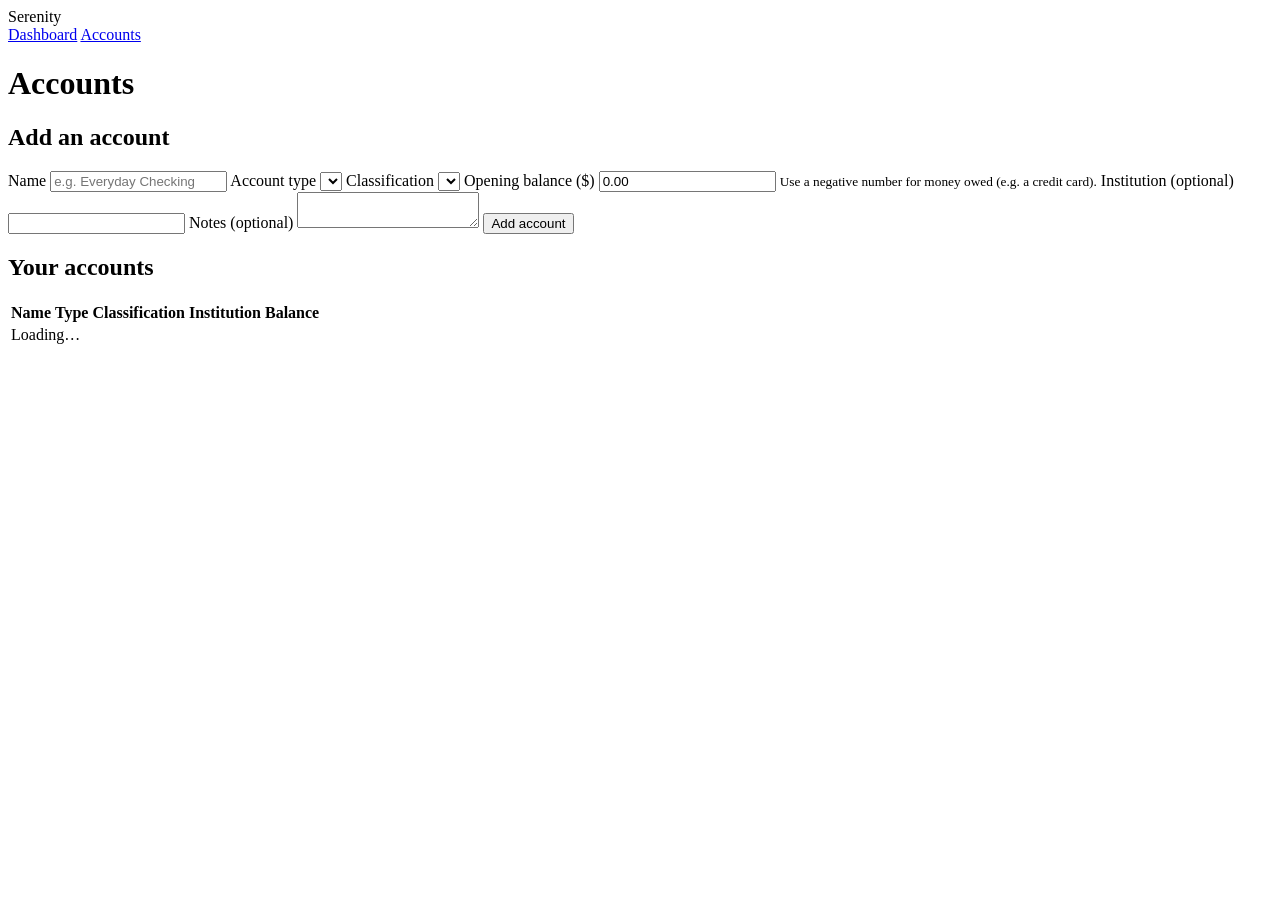
==== frontend/accounts.html @ c6931251 "Dank Files Dank Files" ====
<!DOCTYPE html>
<html lang="en">
<head>
  <meta charset="UTF-8">
  <meta name="viewport" content="width=device-width, initial-scale=1">
  <title>Serenity · Accounts</title>
  <link rel="stylesheet" href="/static/css/style.css">
</head>
<body>
  <header class="topbar">
    <span class="brand">Serenity</span>
    <nav>
      <a href="/">Dashboard</a>
      <a href="/accounts" class="active">Accounts</a>
    </nav>
  </header>

  <main>
    <h1>Accounts</h1>

    <section class="panel">
      <h2>Add an account</h2>
      <form id="account-form">
        <label>Name
          <input name="name" required maxlength="100" placeholder="e.g. Everyday Checking">
        </label>
        <label>Account type
          <select name="account_type" required></select>
        </label>
        <label>Classification
          <select name="classification" required></select>
        </label>
        <label>Opening balance ($)
          <input name="opening_balance" type="number" step="0.01" value="0.00" required>
          <small class="muted">Use a negative number for money owed (e.g. a credit card).</small>
        </label>
        <label>Institution <span class="muted">(optional)</span>
          <input name="institution" maxlength="100">
        </label>
        <label>Notes <span class="muted">(optional)</span>
          <textarea name="notes" rows="2" maxlength="1000"></textarea>
        </label>
        <button type="submit">Add account</button>
        <p id="form-message" class="message" hidden></p>
      </form>
    </section>

    <section class="panel">
      <h2>Your accounts</h2>
      <div class="table-wrap">
        <table>
          <thead>
            <tr>
              <th>Name</th>
              <th>Type</th>
              <th>Classification</th>
              <th>Institution</th>
              <th class="num">Balance</th>
            </tr>
          </thead>
          <tbody id="accounts-body">
            <tr><td colspan="5" class="muted">Loading…</td></tr>
          </tbody>
        </table>
      </div>
    </section>
  </main>

  <script src="/static/js/api.js"></script>
  <script src="/static/js/accounts.js"></script>
</body>
</html>
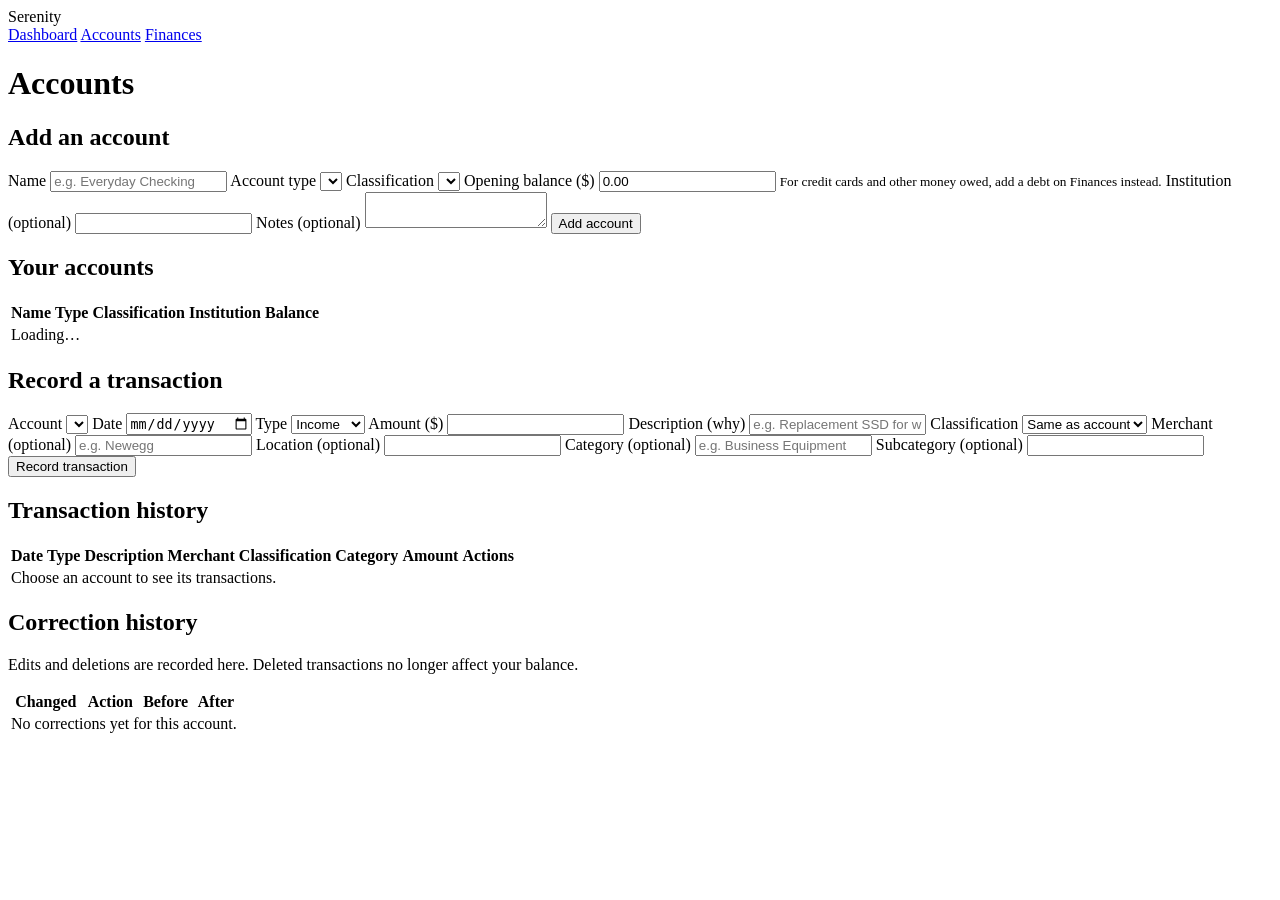
==== commit 8ee2e2d3: "Sync Serenity transaction alignment and finance features from Replit" ====
--- a/frontend/accounts.html
+++ b/frontend/accounts.html
@@ -12,6 +12,7 @@
     <nav>
       <a href="/">Dashboard</a>
       <a href="/accounts" class="active">Accounts</a>
+      <a href="/finances">Finances</a>
     </nav>
   </header>
 
@@ -32,7 +33,7 @@
         </label>
         <label>Opening balance ($)
           <input name="opening_balance" type="number" step="0.01" value="0.00" required>
-          <small class="muted">Use a negative number for money owed (e.g. a credit card).</small>
+          <small class="muted">For credit cards and other money owed, add a debt on Finances instead.</small>
         </label>
         <label>Institution <span class="muted">(optional)</span>
           <input name="institution" maxlength="100">
@@ -64,6 +65,88 @@
         </table>
       </div>
     </section>
+
+    <section class="panel">
+      <h2>Record a transaction</h2>
+      <form id="transaction-form" class="wide-form form-grid">
+        <label>Account
+          <select name="account_id" required></select>
+        </label>
+        <label>Date
+          <input name="date" type="date" required>
+        </label>
+        <label>Type
+          <select name="transaction_type" required>
+            <option value="Income">Income</option>
+            <option value="Expense">Expense</option>
+          </select>
+        </label>
+        <label>Amount ($)
+          <input name="amount" type="number" min="0.01" step="0.01" required>
+        </label>
+        <label>Description <span class="muted">(why)</span>
+          <input name="description" required maxlength="200" placeholder="e.g. Replacement SSD for workstation">
+        </label>
+        <label>Classification
+          <select name="classification">
+            <option value="">Same as account</option>
+          </select>
+        </label>
+        <label>Merchant <span class="muted">(optional)</span>
+          <input name="merchant" maxlength="100" placeholder="e.g. Newegg">
+        </label>
+        <label>Location <span class="muted">(optional)</span>
+          <input name="location" maxlength="100">
+        </label>
+        <label>Category <span class="muted">(optional)</span>
+          <input name="category" maxlength="100" list="category-suggestions" placeholder="e.g. Business Equipment">
+          <datalist id="category-suggestions"></datalist>
+        </label>
+        <label>Subcategory <span class="muted">(optional)</span>
+          <input name="subcategory" maxlength="100">
+        </label>
+        <button type="submit">Record transaction</button>
+        <button type="button" id="transaction-cancel" class="secondary" hidden>Cancel edit</button>
+      </form>
+      <p id="transaction-message" class="message" hidden></p>
+      <h2>Transaction history</h2>
+      <div class="table-wrap">
+        <table>
+          <thead>
+            <tr>
+              <th>Date</th>
+              <th>Type</th>
+              <th>Description</th>
+              <th>Merchant</th>
+              <th>Classification</th>
+              <th>Category</th>
+              <th class="num">Amount</th>
+              <th>Actions</th>
+            </tr>
+          </thead>
+          <tbody id="transactions-body">
+            <tr><td colspan="8" class="muted">Choose an account to see its transactions.</td></tr>
+          </tbody>
+        </table>
+      </div>
+      <h2>Correction history</h2>
+      <p class="muted">Edits and deletions are recorded here. Deleted transactions no longer affect your balance.</p>
+      <div class="table-wrap">
+        <table>
+          <thead>
+            <tr>
+              <th>Changed</th>
+              <th>Action</th>
+              <th>Before</th>
+              <th>After</th>
+            </tr>
+          </thead>
+          <tbody id="corrections-body">
+            <tr><td colspan="4" class="muted">No corrections yet for this account.</td></tr>
+          </tbody>
+        </table>
+      </div>
+    </section>
   </main>
 
   <script src="/static/js/api.js"></script>
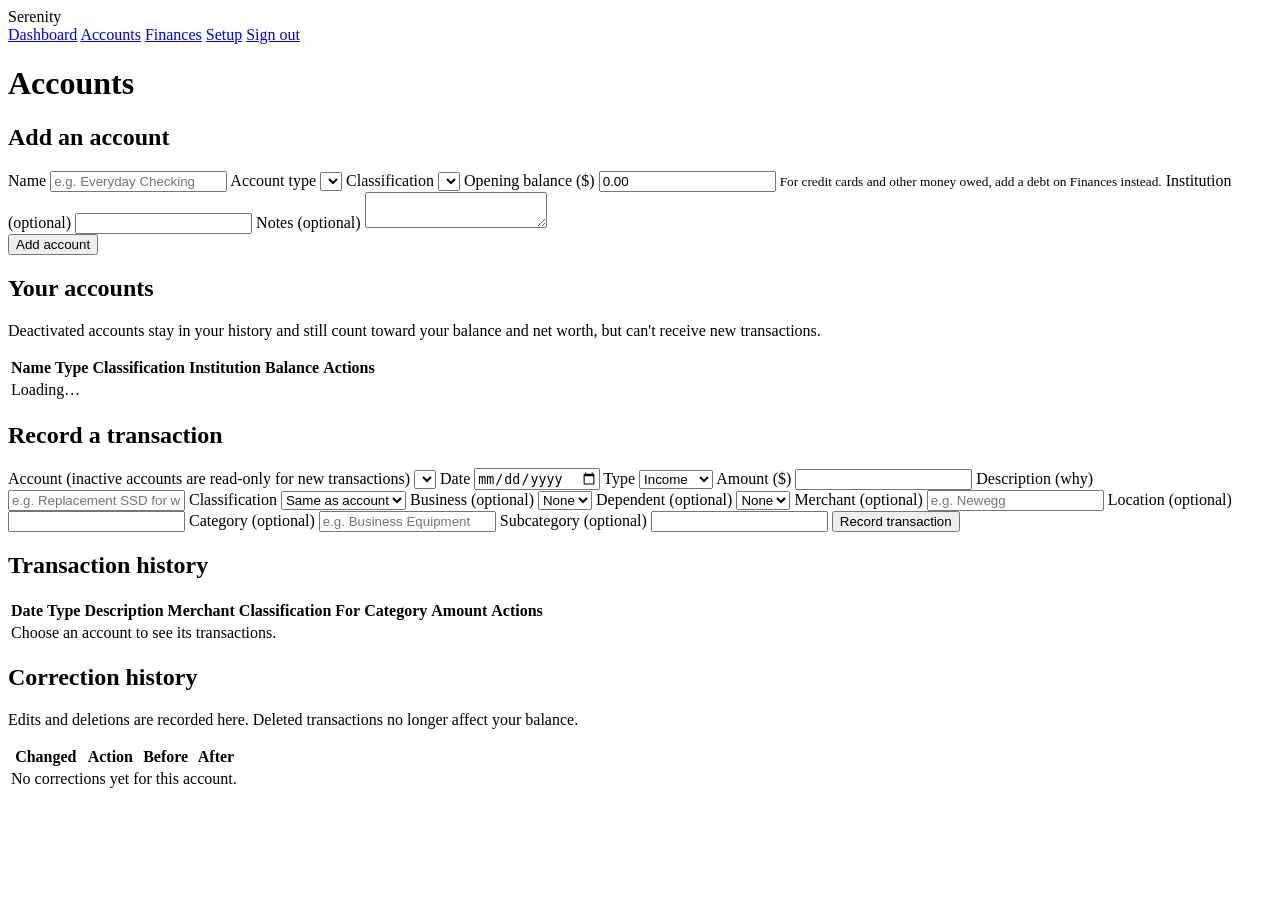
==== commit 3abfac22: "Sync verified Serenity application updates" ====
--- a/frontend/accounts.html
+++ b/frontend/accounts.html
@@ -13,6 +13,8 @@
       <a href="/">Dashboard</a>
       <a href="/accounts" class="active">Accounts</a>
       <a href="/finances">Finances</a>
+      <a href="/setup">Setup</a>
+      <a href="/sign-out" class="sign-out">Sign out</a>
     </nav>
   </header>
 
@@ -41,13 +43,17 @@
         <label>Notes <span class="muted">(optional)</span>
           <textarea name="notes" rows="2" maxlength="1000"></textarea>
         </label>
-        <button type="submit">Add account</button>
+        <div class="form-buttons">
+          <button type="submit" id="account-submit">Add account</button>
+          <button type="button" id="account-cancel" class="secondary" hidden>Cancel edit</button>
+        </div>
         <p id="form-message" class="message" hidden></p>
       </form>
     </section>
 
     <section class="panel">
       <h2>Your accounts</h2>
+      <p class="muted">Deactivated accounts stay in your history and still count toward your balance and net worth, but can't receive new transactions.</p>
       <div class="table-wrap">
         <table>
           <thead>
@@ -56,11 +62,11 @@
               <th>Type</th>
               <th>Classification</th>
               <th>Institution</th>
-              <th class="num">Balance</th>
+              <th class="num">Balance</th><th>Actions</th>
             </tr>
           </thead>
           <tbody id="accounts-body">
-            <tr><td colspan="5" class="muted">Loading…</td></tr>
+            <tr><td colspan="6" class="muted">Loading…</td></tr>
           </tbody>
         </table>
       </div>
@@ -69,7 +75,7 @@
     <section class="panel">
       <h2>Record a transaction</h2>
       <form id="transaction-form" class="wide-form form-grid">
-        <label>Account
+          <label>Account <span class="muted">(inactive accounts are read-only for new transactions)</span>
           <select name="account_id" required></select>
         </label>
         <label>Date
@@ -91,6 +97,12 @@
           <select name="classification">
             <option value="">Same as account</option>
           </select>
+        </label>
+        <label>Business <span class="muted">(optional)</span>
+          <select name="business_id"><option value="">None</option></select>
+        </label>
+        <label>Dependent <span class="muted">(optional)</span>
+          <select name="dependent_id"><option value="">None</option></select>
         </label>
         <label>Merchant <span class="muted">(optional)</span>
           <input name="merchant" maxlength="100" placeholder="e.g. Newegg">
@@ -119,13 +131,14 @@
               <th>Description</th>
               <th>Merchant</th>
               <th>Classification</th>
+              <th>For</th>
               <th>Category</th>
               <th class="num">Amount</th>
               <th>Actions</th>
             </tr>
           </thead>
           <tbody id="transactions-body">
-            <tr><td colspan="8" class="muted">Choose an account to see its transactions.</td></tr>
+            <tr><td colspan="9" class="muted">Choose an account to see its transactions.</td></tr>
           </tbody>
         </table>
       </div>
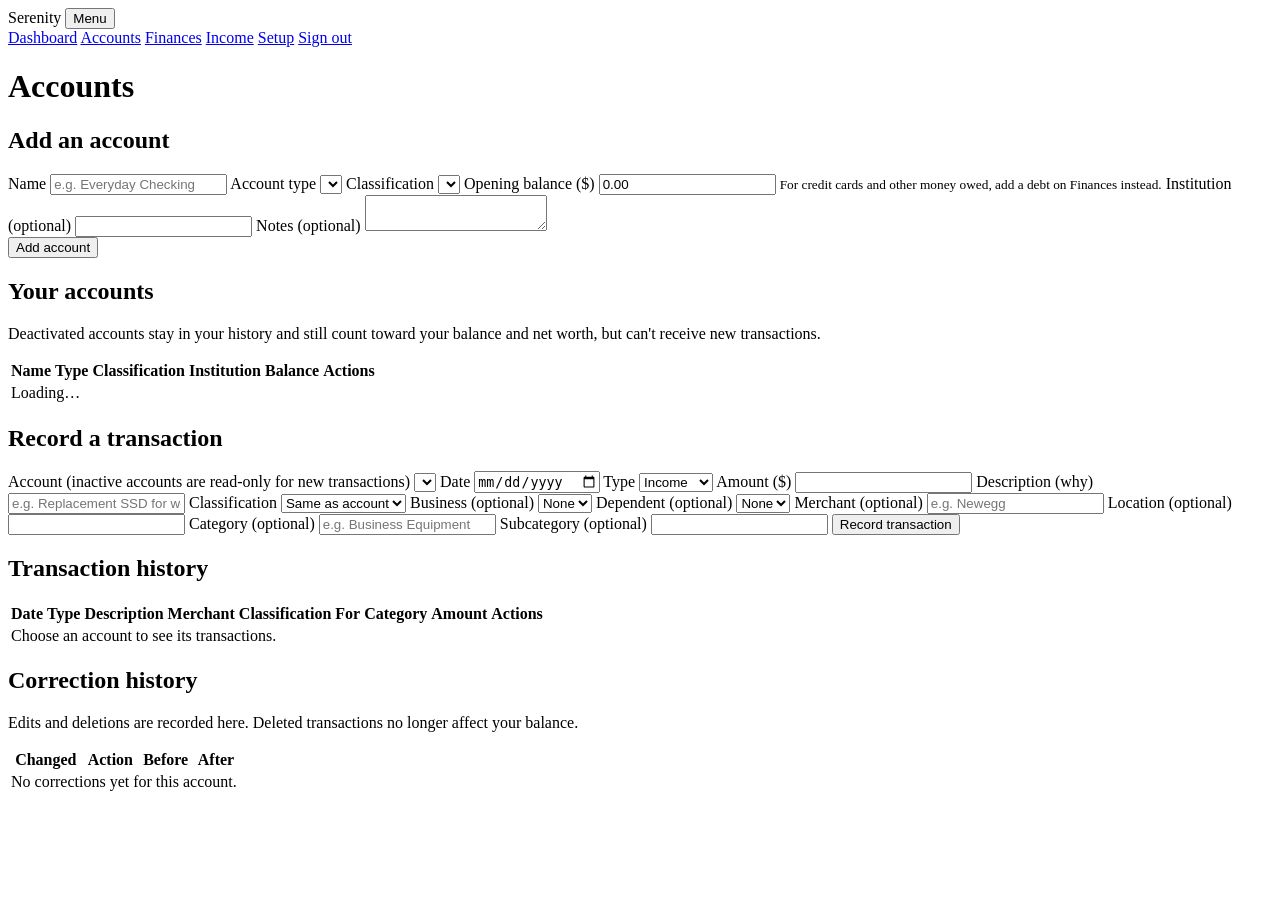
==== commit 4ff627f1: "Sync Serenity financial features, session security, browser recovery and hosting handoff" ====
--- a/frontend/accounts.html
+++ b/frontend/accounts.html
@@ -3,16 +3,19 @@
 <head>
   <meta charset="UTF-8">
   <meta name="viewport" content="width=device-width, initial-scale=1">
+  <meta name="theme-color" content="#0a0a0a">
   <title>Serenity · Accounts</title>
   <link rel="stylesheet" href="/static/css/style.css">
 </head>
 <body>
   <header class="topbar">
     <span class="brand">Serenity</span>
-    <nav>
+    <button type="button" class="nav-toggle" aria-expanded="false" aria-controls="site-nav">Menu</button>
+    <nav id="site-nav" class="site-nav" aria-label="Main">
       <a href="/">Dashboard</a>
-      <a href="/accounts" class="active">Accounts</a>
+      <a href="/accounts" class="active" aria-current="page">Accounts</a>
       <a href="/finances">Finances</a>
+      <a href="/income">Income</a>
       <a href="/setup">Setup</a>
       <a href="/sign-out" class="sign-out">Sign out</a>
     </nav>
@@ -55,7 +58,7 @@
       <h2>Your accounts</h2>
       <p class="muted">Deactivated accounts stay in your history and still count toward your balance and net worth, but can't receive new transactions.</p>
       <div class="table-wrap">
-        <table>
+        <table class="transactions-table">
           <thead>
             <tr>
               <th>Name</th>
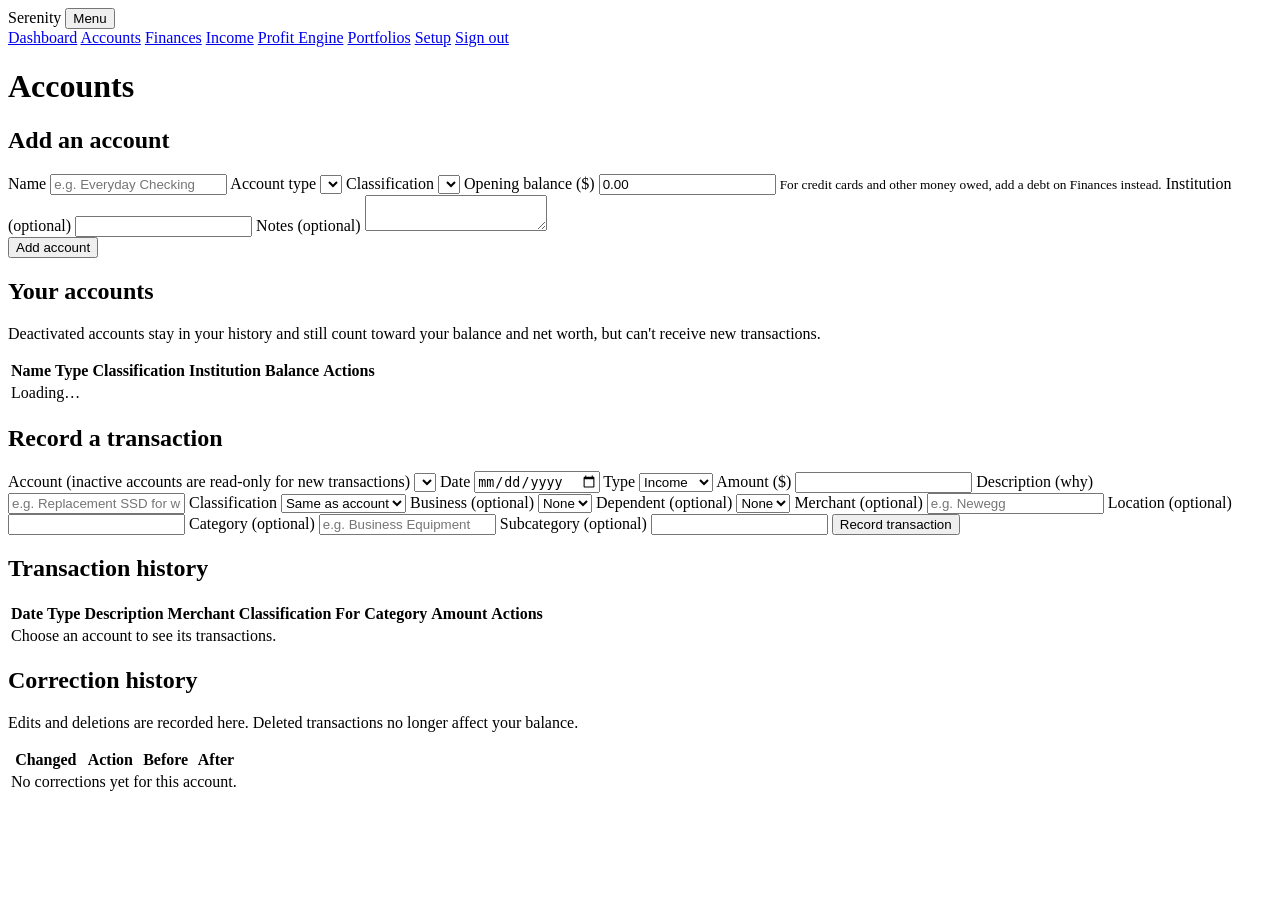
==== commit 3e11e3f8: "Sync Serenity to Replit checkpoint 4355dd6 Exact tracked-file snapshot of Replit development commit " ====
--- a/frontend/accounts.html
+++ b/frontend/accounts.html
@@ -16,6 +16,8 @@
       <a href="/accounts" class="active" aria-current="page">Accounts</a>
       <a href="/finances">Finances</a>
       <a href="/income">Income</a>
+      <a href="/profit-engine">Profit Engine</a>
+      <a href="/portfolios">Portfolios</a>
       <a href="/setup">Setup</a>
       <a href="/sign-out" class="sign-out">Sign out</a>
     </nav>
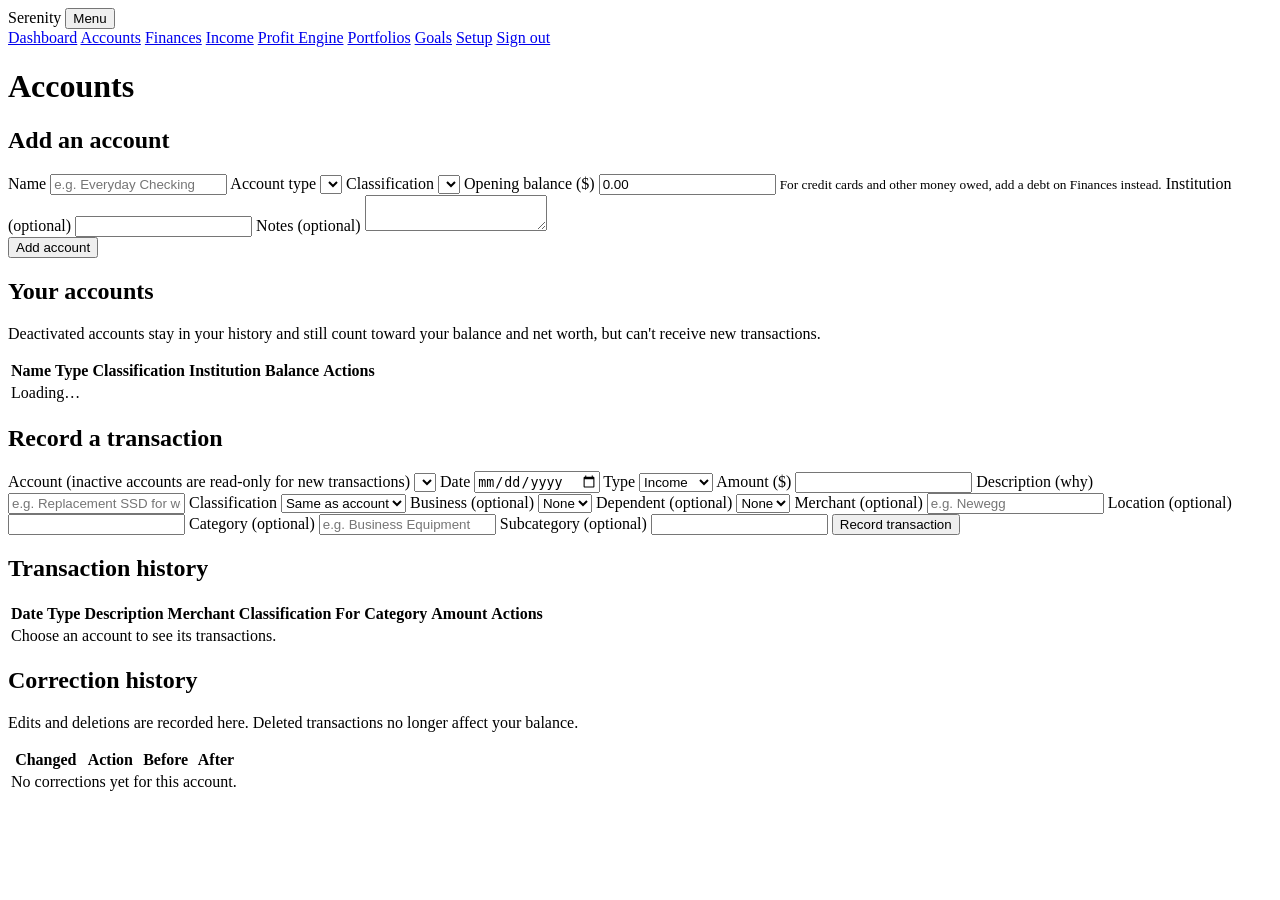
==== commit 545dda91: "Stage guarded Publish repair and synchronize approved Serenity development" ====
--- a/frontend/accounts.html
+++ b/frontend/accounts.html
@@ -18,6 +18,7 @@
       <a href="/income">Income</a>
       <a href="/profit-engine">Profit Engine</a>
       <a href="/portfolios">Portfolios</a>
+      <a href="/goals">Goals</a>
       <a href="/setup">Setup</a>
       <a href="/sign-out" class="sign-out">Sign out</a>
     </nav>
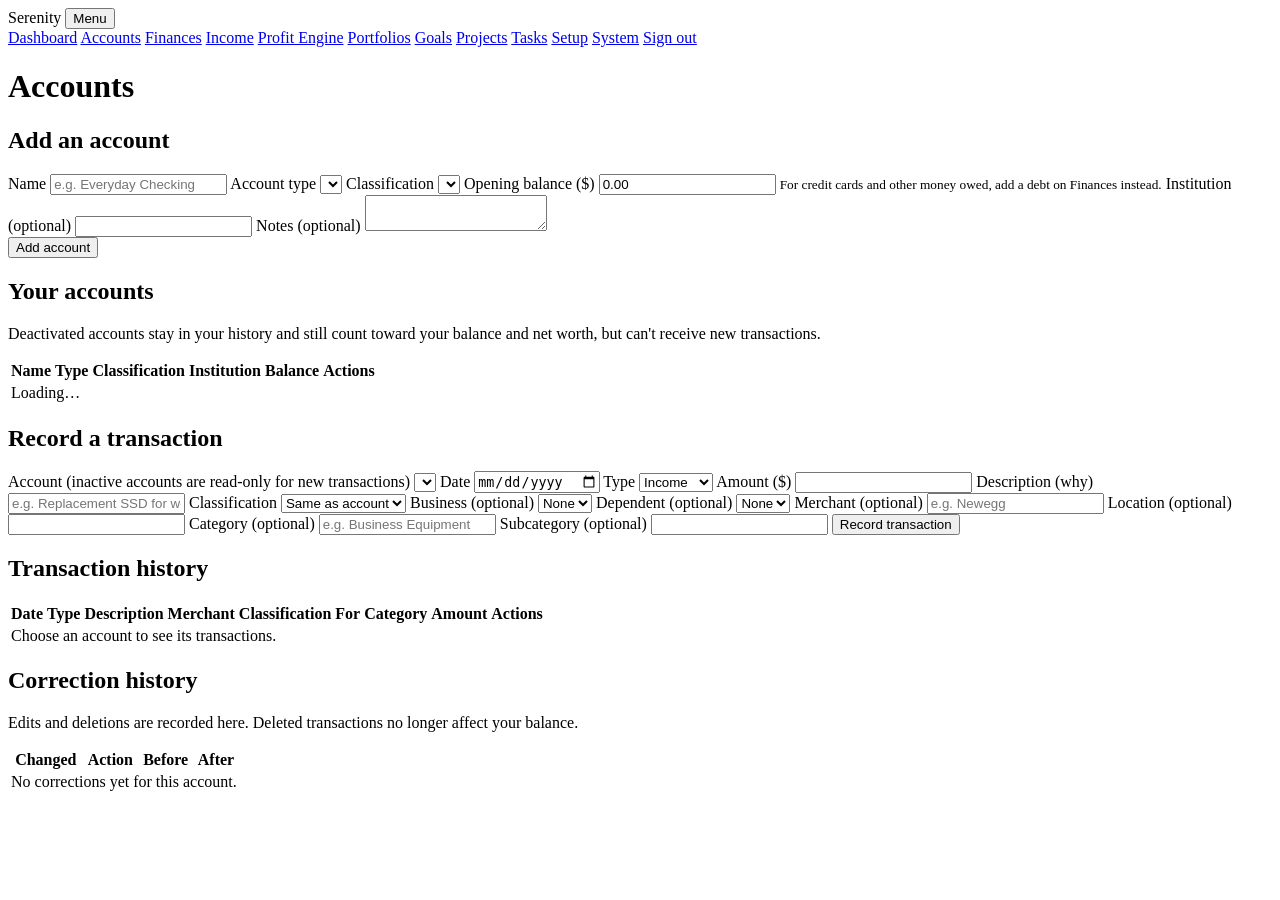
==== commit 88f8aa8a: "Begin Serenity Next baseline and synchronize verified merged foundations" ====
--- a/frontend/accounts.html
+++ b/frontend/accounts.html
@@ -19,7 +19,10 @@
       <a href="/profit-engine">Profit Engine</a>
       <a href="/portfolios">Portfolios</a>
       <a href="/goals">Goals</a>
+      <a href="/projects">Projects</a>
+      <a href="/tasks">Tasks</a>
       <a href="/setup">Setup</a>
+      <a href="/system">System</a>
       <a href="/sign-out" class="sign-out">Sign out</a>
     </nav>
   </header>
